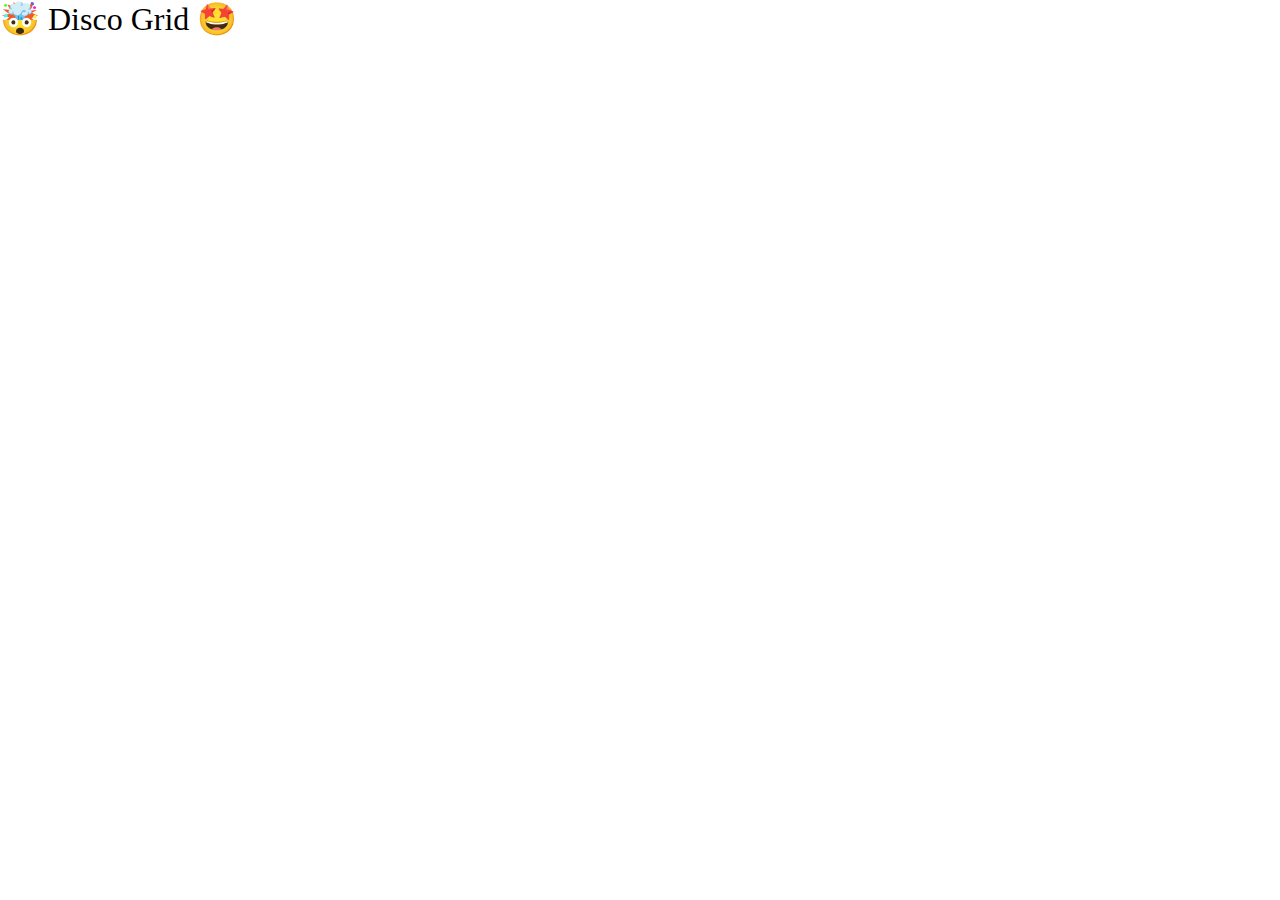
==== block-BJaael/code/index.html @ e70ce0ae "Auto merge by bot" ====
<!DOCTYPE html>
<html lang="en">
  <head>
    <meta charset="UTF-8" />
    <meta name="viewport" content="width=device-width, initial-scale=1.0" />
    <title>🤯 Disco Grid 🤩</title>
    <link
      href="https://fonts.googleapis.com/css2?family=Montserrat:wght@200;400&display=swap"
      rel="stylesheet"
    />
    <link rel="stylesheet" href="style.css" />
  </head>
  <body>
    <h1 class="heading">🤯 Disco Grid 🤩</h1>

    <script src="./script.js"></script>
  </body>
</html>
---- block-BJaael/code/style.css ----
html {
  box-sizing: border-box;
  font-size: 16px;
}

*,
*:before,
*:after {
  box-sizing: inherit;
}

body,
h1,
h2,
h3,
h4,
h5,
h6,
p,
ol,
ul {
  margin: 0;
  padding: 0;
  font-weight: normal;
}

ol,
ul {
  list-style: none;
}

img {
  max-width: 100%;
  height: auto;
}
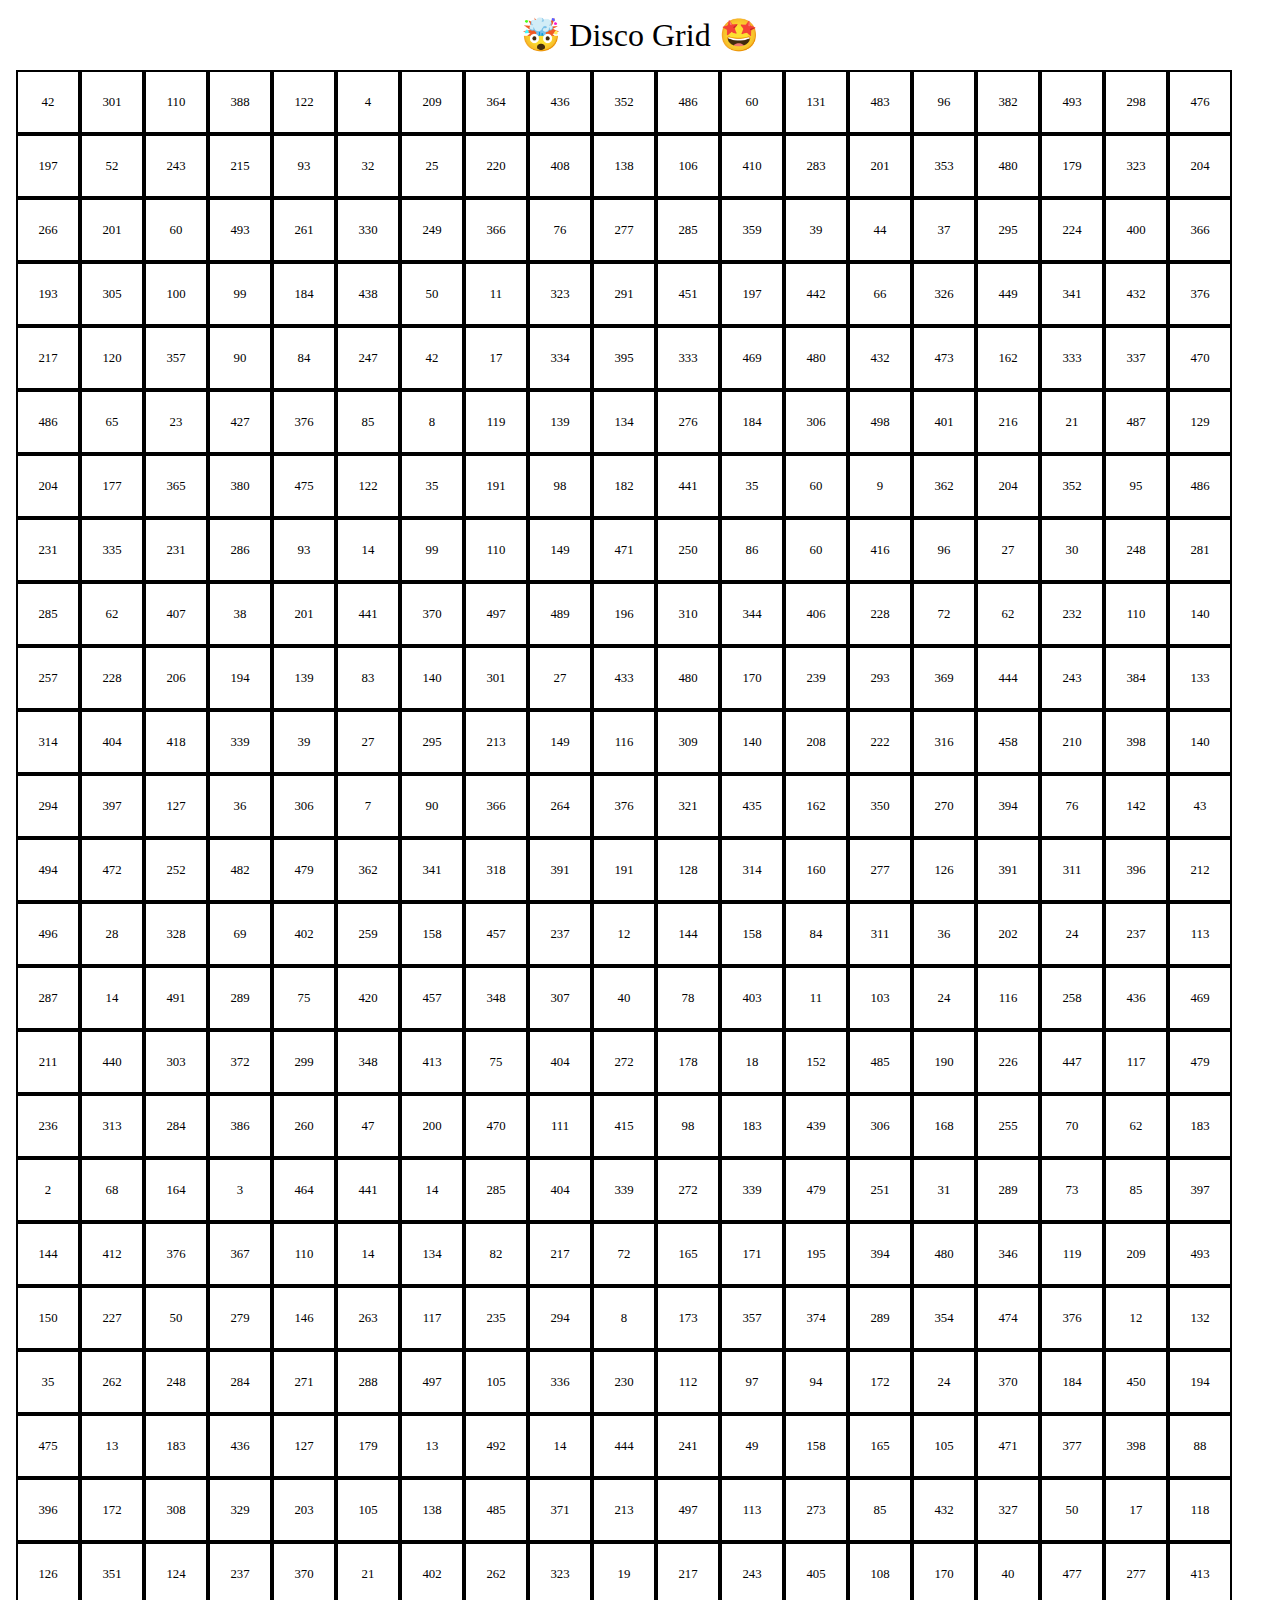
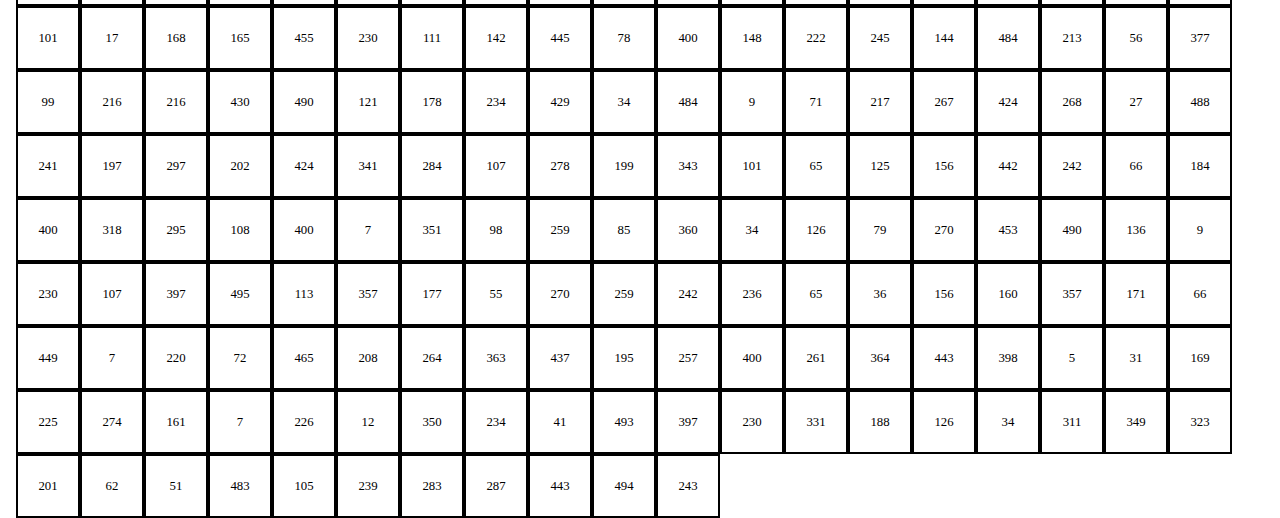
==== commit 70c7f8cf: "Auto merge by bot" ====
--- a/block-BJaael/code/index.html
+++ b/block-BJaael/code/index.html
@@ -12,7 +12,9 @@
   </head>
   <body>
     <h1 class="heading">🤯 Disco Grid 🤩</h1>
-
+    <div class="container">
+      <div class="boxes"></div>
+    </div>
     <script src="./script.js"></script>
   </body>
 </html>
--- a/block-BJaael/code/style.css
+++ b/block-BJaael/code/style.css
@@ -33,3 +33,32 @@
   max-width: 100%;
   height: auto;
 }
+
+.container {
+  max-width: 80rem;
+  padding: 0 1rem;
+  margin: 0 auto;
+}
+
+h1 {
+  text-align: center;
+  padding: 1rem 0;
+}
+
+.boxes {
+  display: flex;
+  flex-wrap: wrap;
+}
+
+.box {
+  height: 4rem;
+  width: 4rem;
+  border: 2px solid black;
+  display: flex;
+  justify-content: center;
+  align-items: center;
+}
+
+h3 {
+  font-size: 0.8rem;
+}
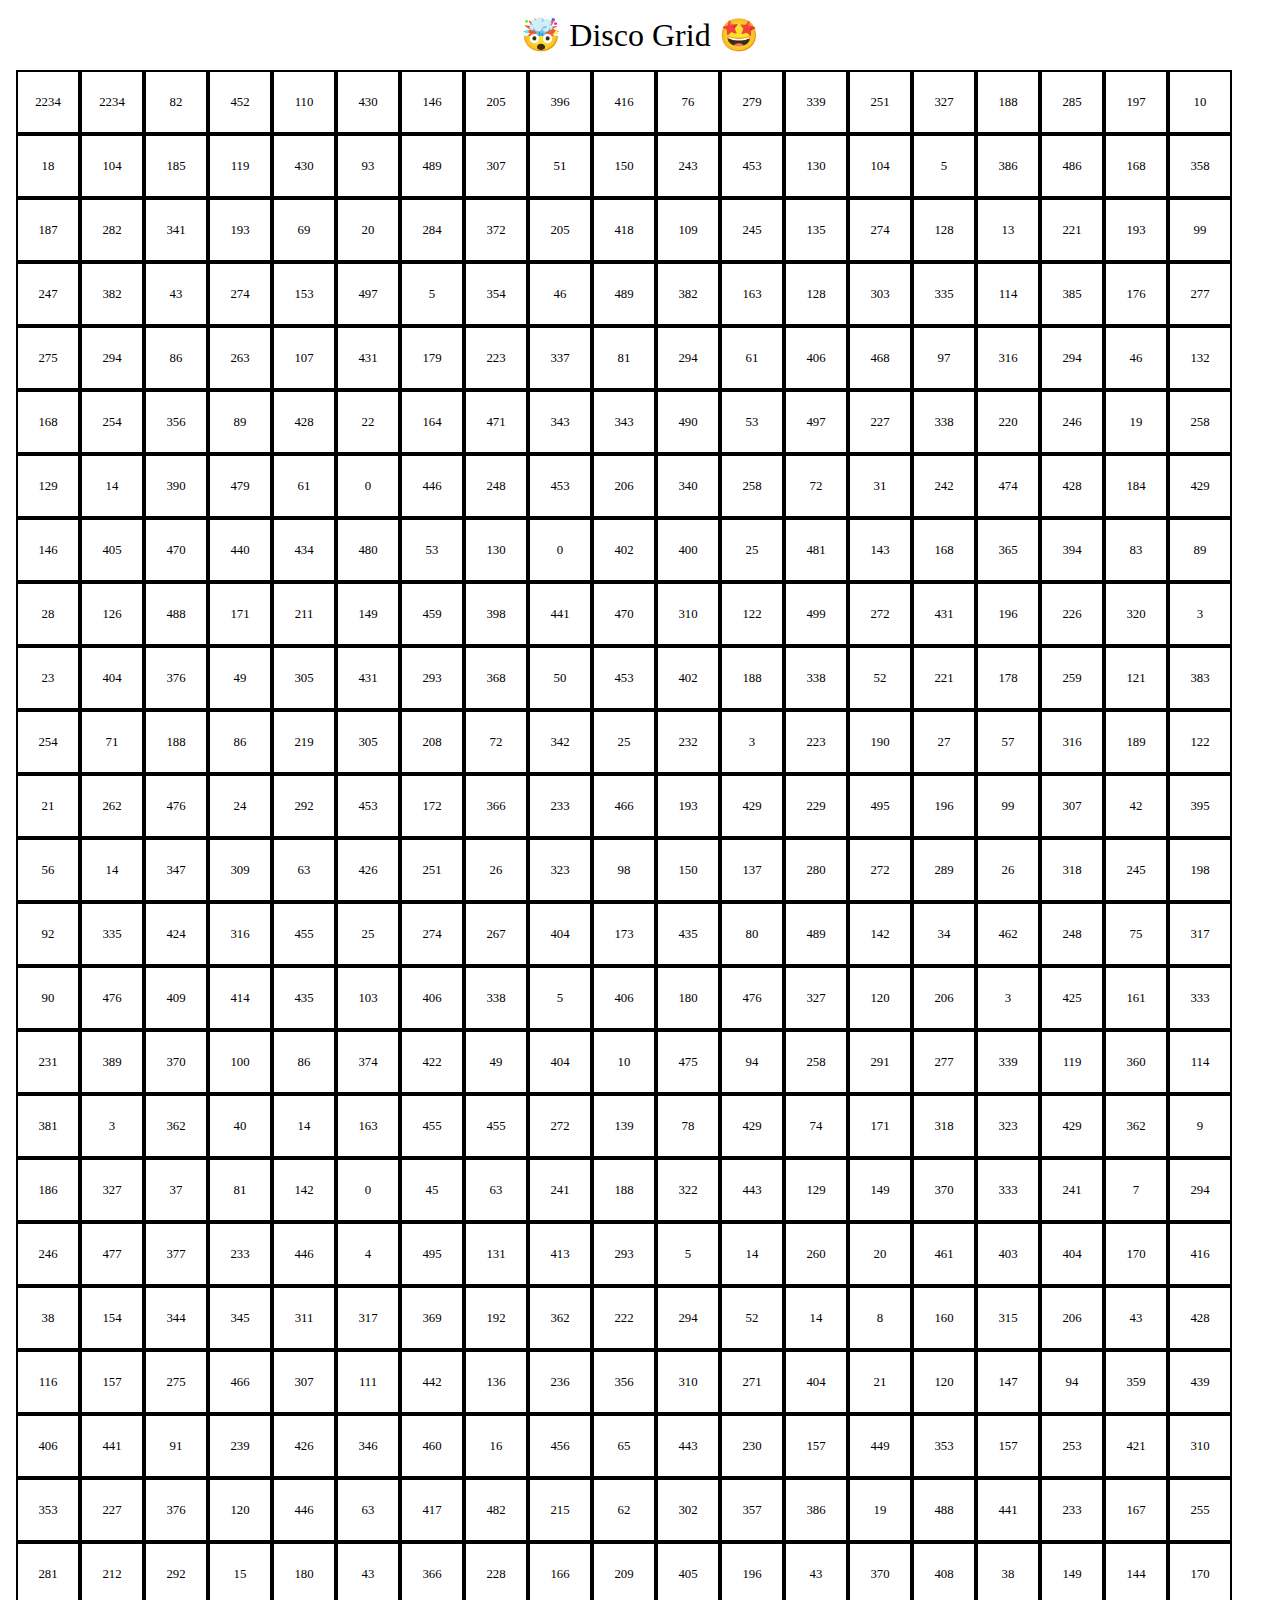
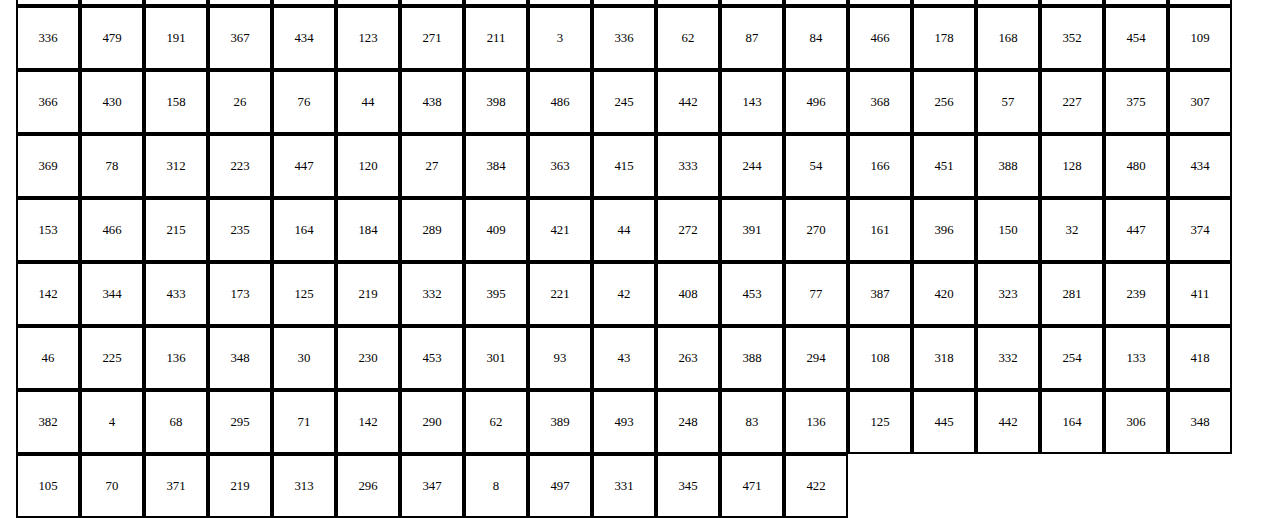
==== commit f545f3bb: "Auto merge by bot" ====
--- a/block-BJaael/code/index.html
+++ b/block-BJaael/code/index.html
@@ -13,7 +13,14 @@
   <body>
     <h1 class="heading">🤯 Disco Grid 🤩</h1>
     <div class="container">
-      <div class="boxes"></div>
+      <div class="boxes">
+        <div class="box">
+          <h3>2234</h3>
+        </div>
+        <div class="box">
+          <h3>2234</h3>
+        </div>
+      </div>
     </div>
     <script src="./script.js"></script>
   </body>
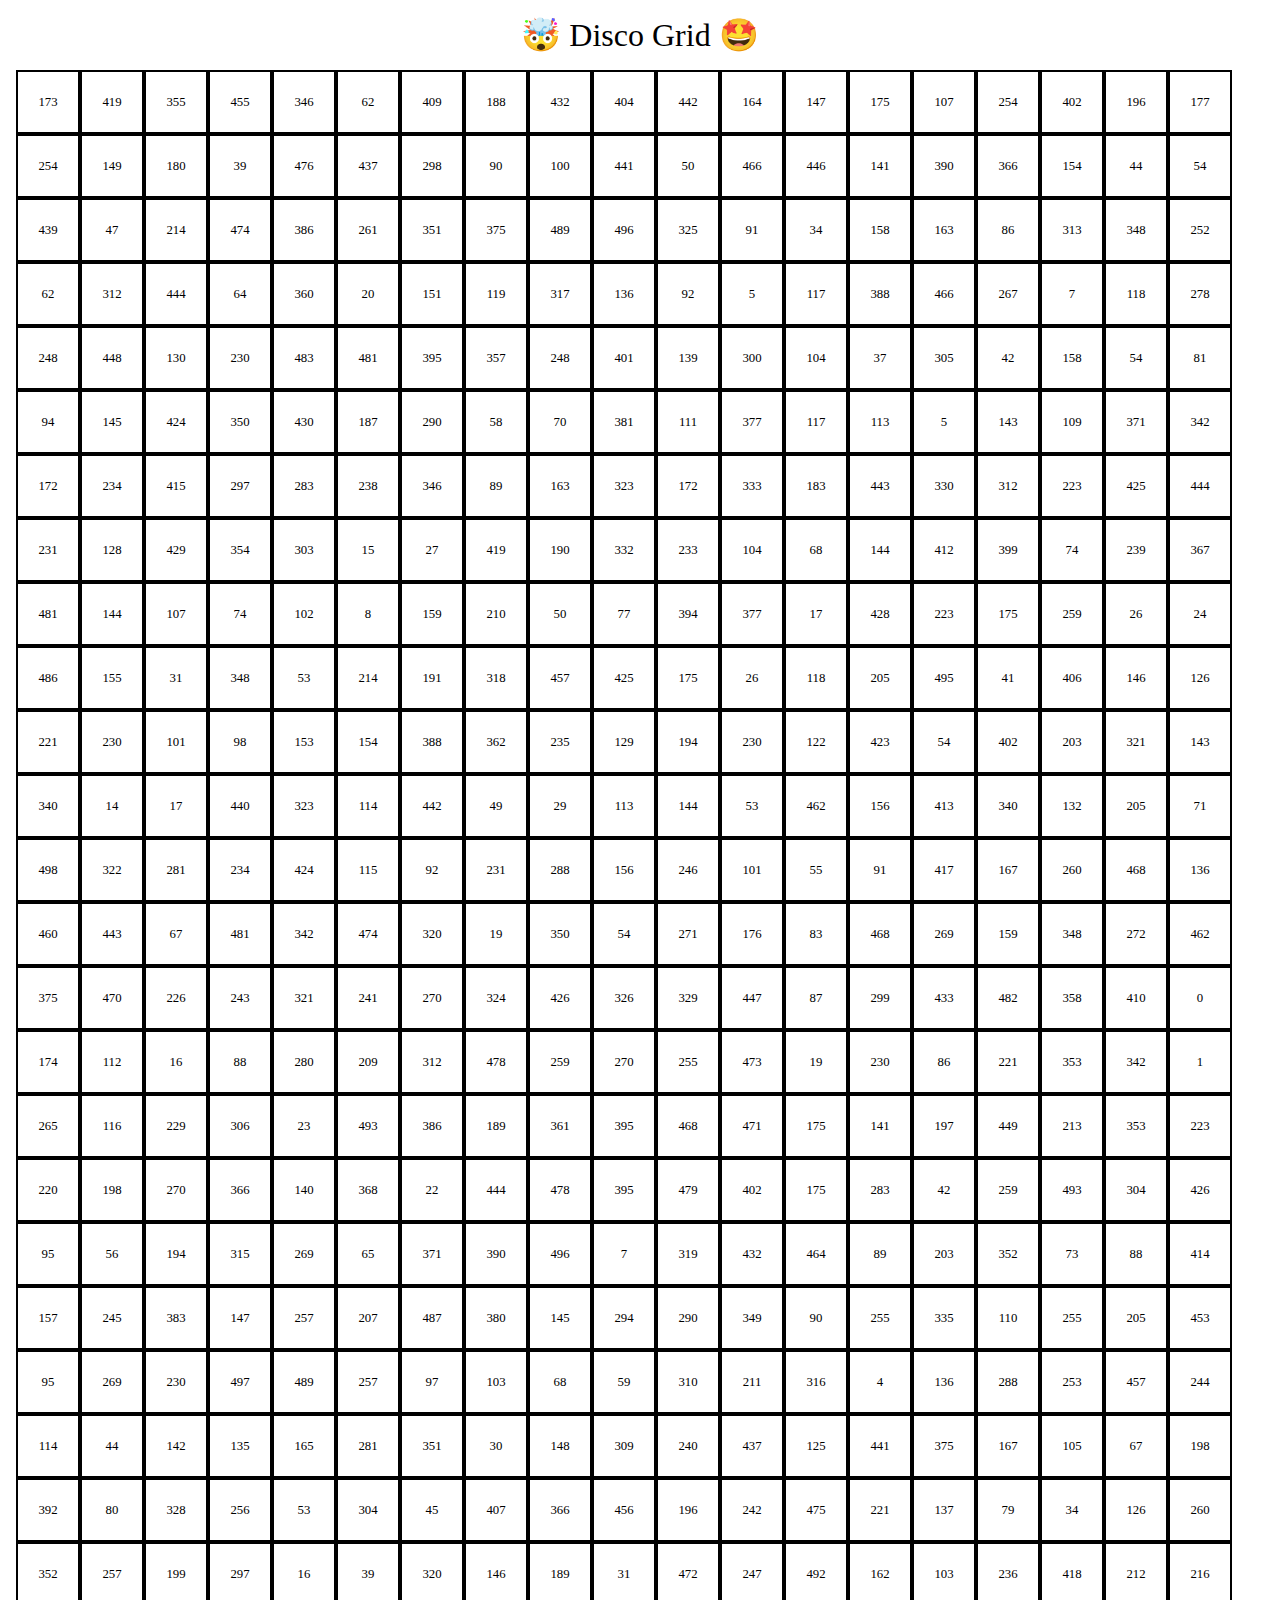
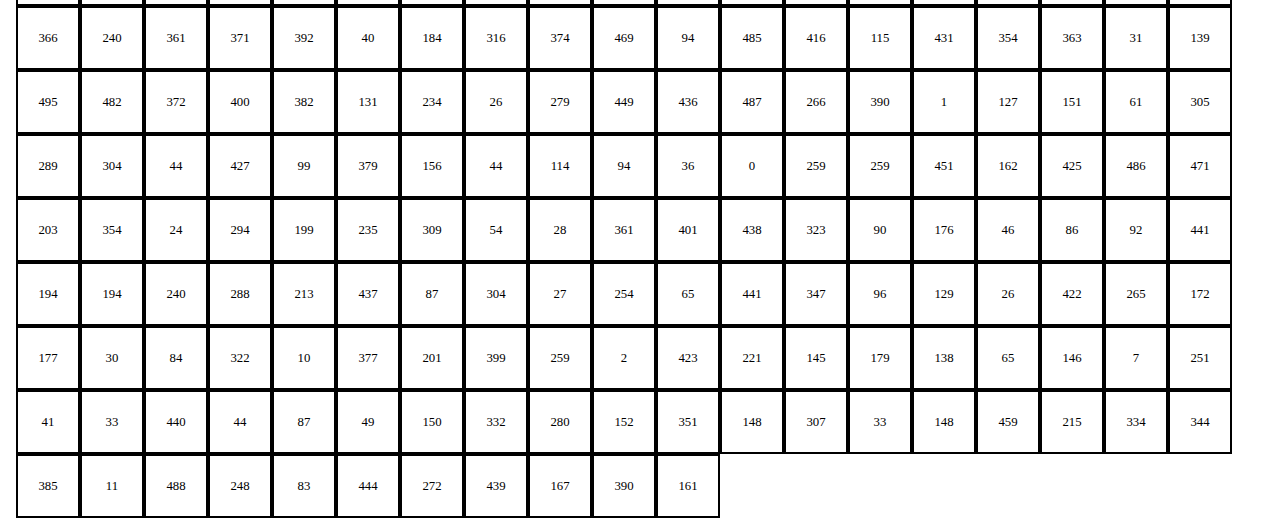
==== commit 1198d7aa: "Refactor" ====
--- a/block-BJaael/code/index.html
+++ b/block-BJaael/code/index.html
@@ -13,14 +13,7 @@
   <body>
     <h1 class="heading">🤯 Disco Grid 🤩</h1>
     <div class="container">
-      <div class="boxes">
-        <div class="box">
-          <h3>2234</h3>
-        </div>
-        <div class="box">
-          <h3>2234</h3>
-        </div>
-      </div>
+      <div class="boxes"></div>
     </div>
     <script src="./script.js"></script>
   </body>
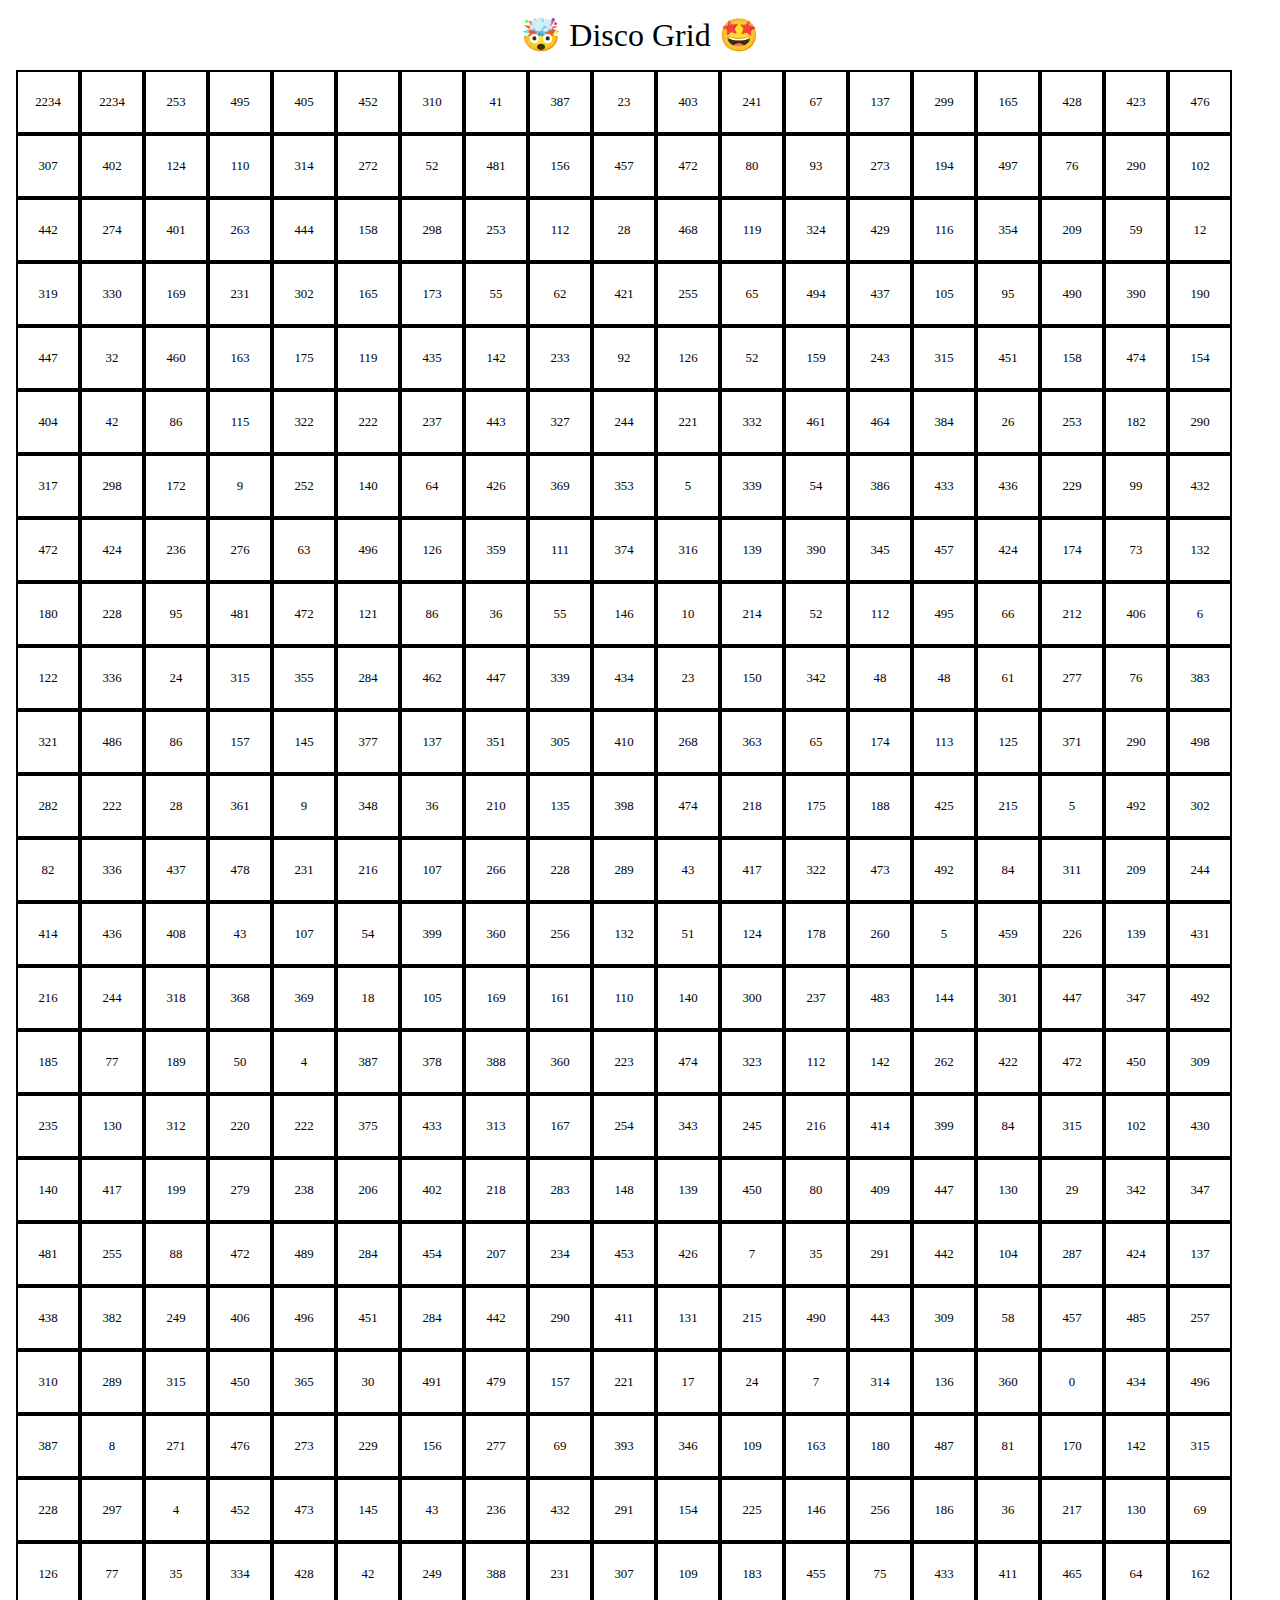
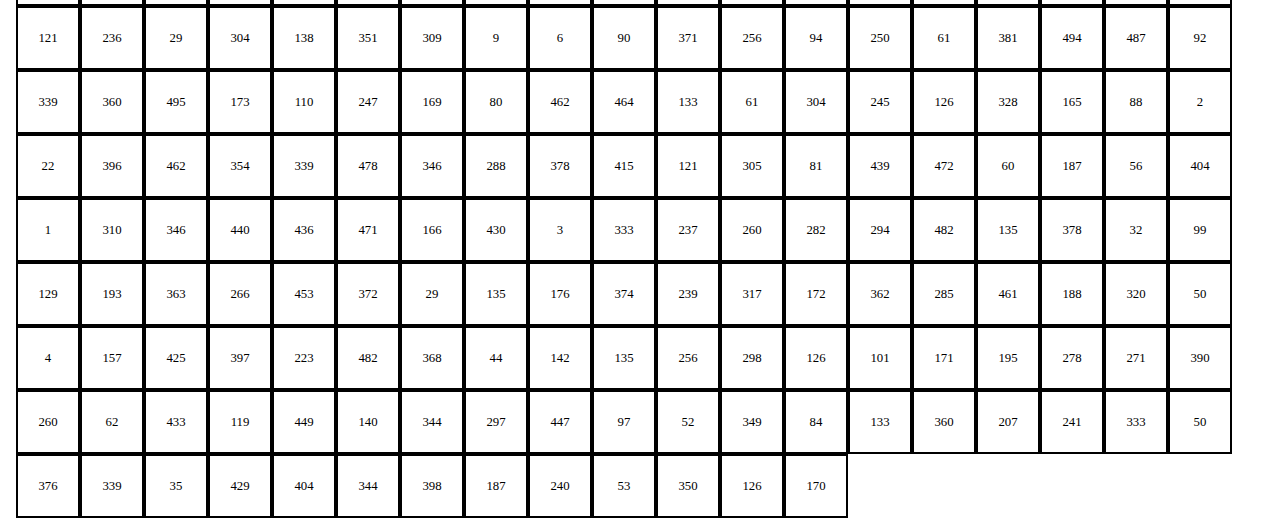
==== commit bd2993f3: "Complete Flip Box" ====
--- a/block-BJaael/code/index.html
+++ b/block-BJaael/code/index.html
@@ -13,7 +13,14 @@
   <body>
     <h1 class="heading">🤯 Disco Grid 🤩</h1>
     <div class="container">
-      <div class="boxes"></div>
+      <div class="boxes">
+        <div class="box">
+          <h3>2234</h3>
+        </div>
+        <div class="box">
+          <h3>2234</h3>
+        </div>
+      </div>
     </div>
     <script src="./script.js"></script>
   </body>
